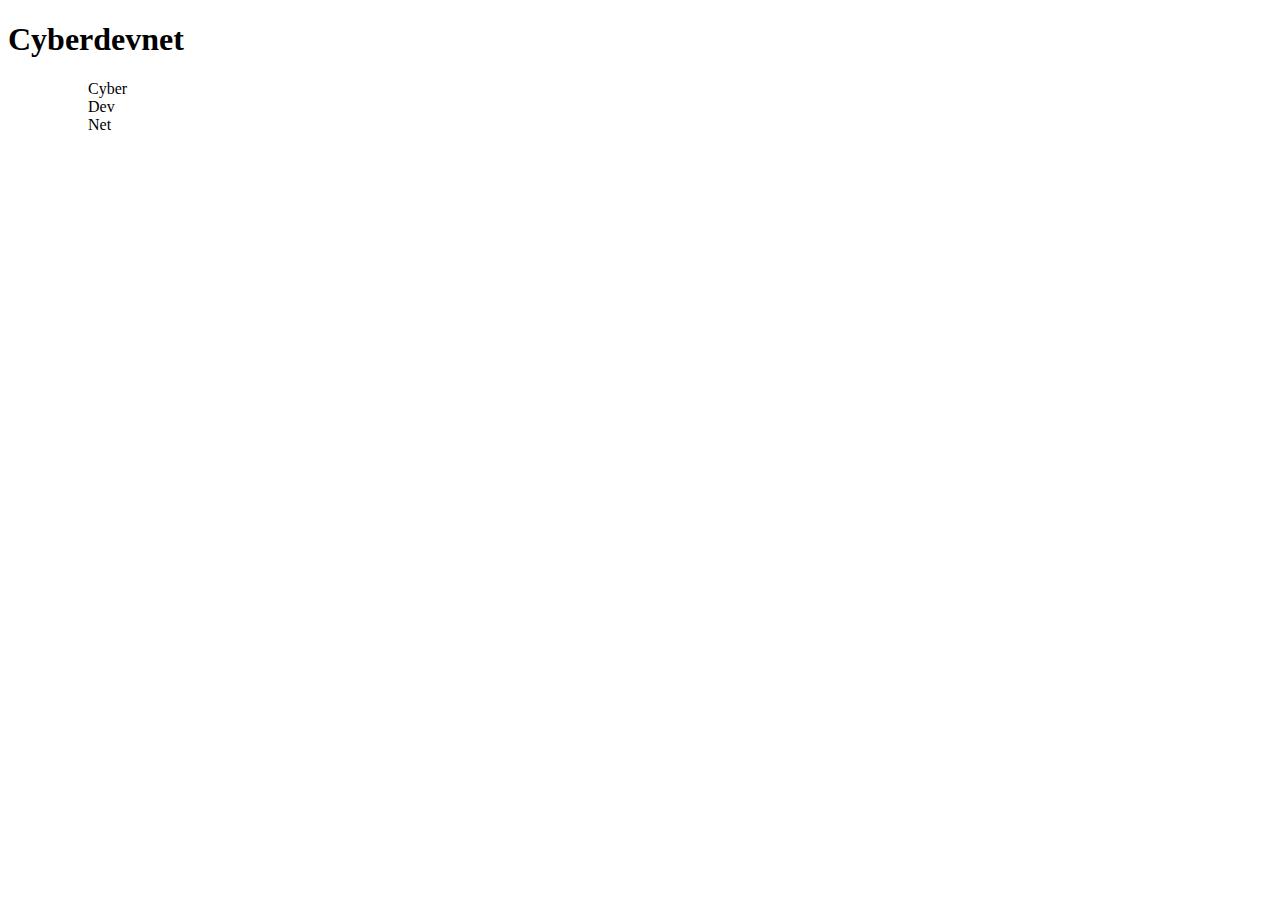
==== html/index.html @ d42a5013 "addedcss" ====
<!DOCTYPE html>
<html>
  <head>
    <title>Cyberdevnet</title>
    <meta charset="UTF-8">
    <meta name="description" content="Free Web tutorials">
    <meta name="author" content="edul">
  </head>
  <body>
    <h1>Cyberdevnet</h1>

    <menu>
        <ul>Cyber</ul>
        <ul>Dev</ul>
        <ul>Net</ul>
      </menu> 
  </body>
</html>
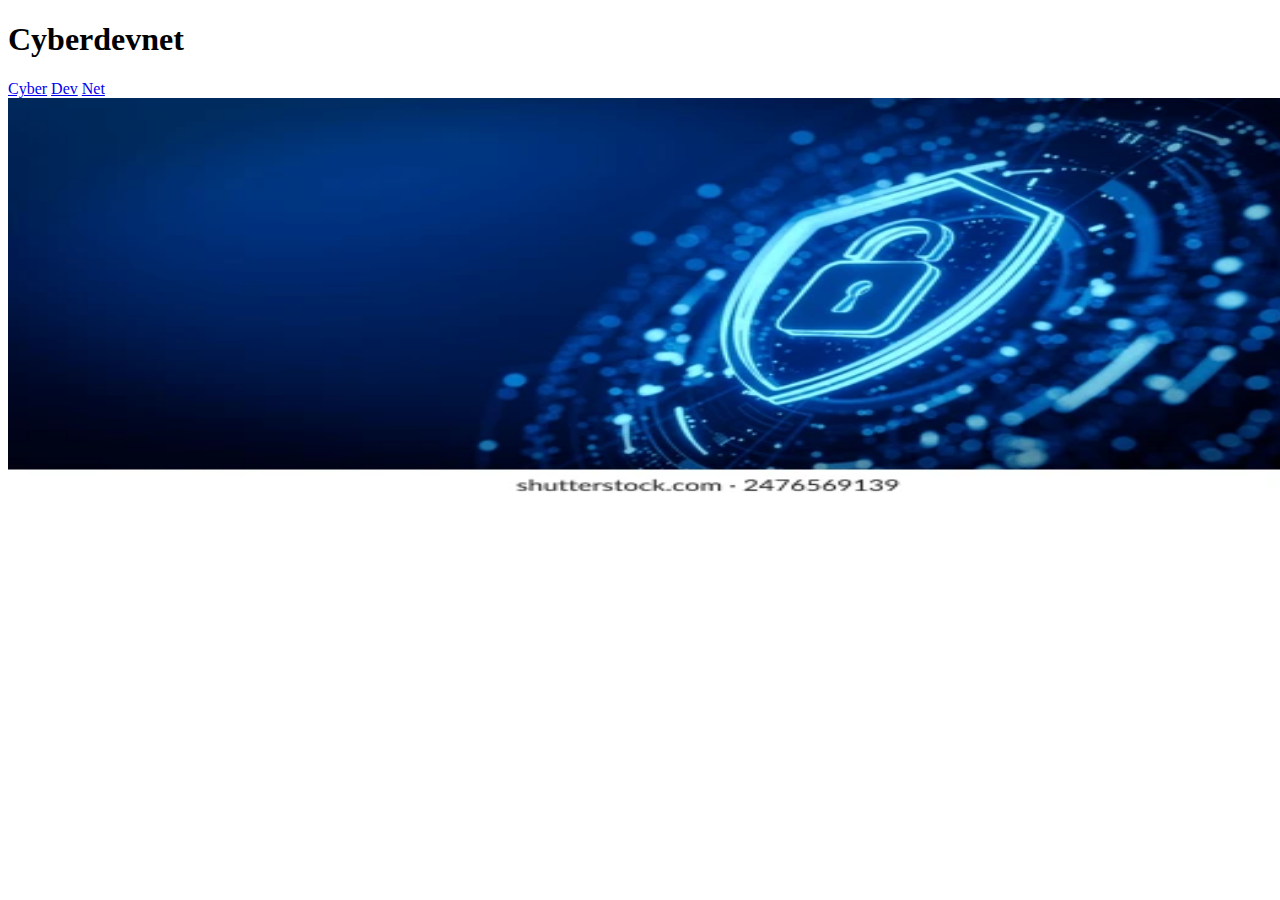
==== commit 2ef1f036: "added html and image files" ====
--- a/html/index.html
+++ b/html/index.html
@@ -1,18 +1,35 @@
 <!DOCTYPE html>
-<html>
+<html lang="en">
+
   <head>
     <title>Cyberdevnet</title>
     <meta charset="UTF-8">
     <meta name="description" content="Free Web tutorials">
     <meta name="author" content="edul">
+    <meta name="viewport" content="width=device-width, initial-scale=1.0">
   </head>
+
   <body>
     <h1>Cyberdevnet</h1>
 
+    <div class="menu">
+      <a href="../html/cyber.html">Cyber</a>
+      <a href="../html/dev.html">Dev</a>
+      <a href="../html/net.html">Net</a>
+    </div> 
+   
+   
+   <!-- 
     <menu>
-        <ul>Cyber</ul>
+        <ul>Cyber </ul>
         <ul>Dev</ul>
         <ul>Net</ul>
-      </menu> 
+    </menu> 
+
+    -->
+
+    <img src="../images/cyberdevnet image.webp" style="width:1400px;height:400px;"> 
+
+
   </body>
 </html>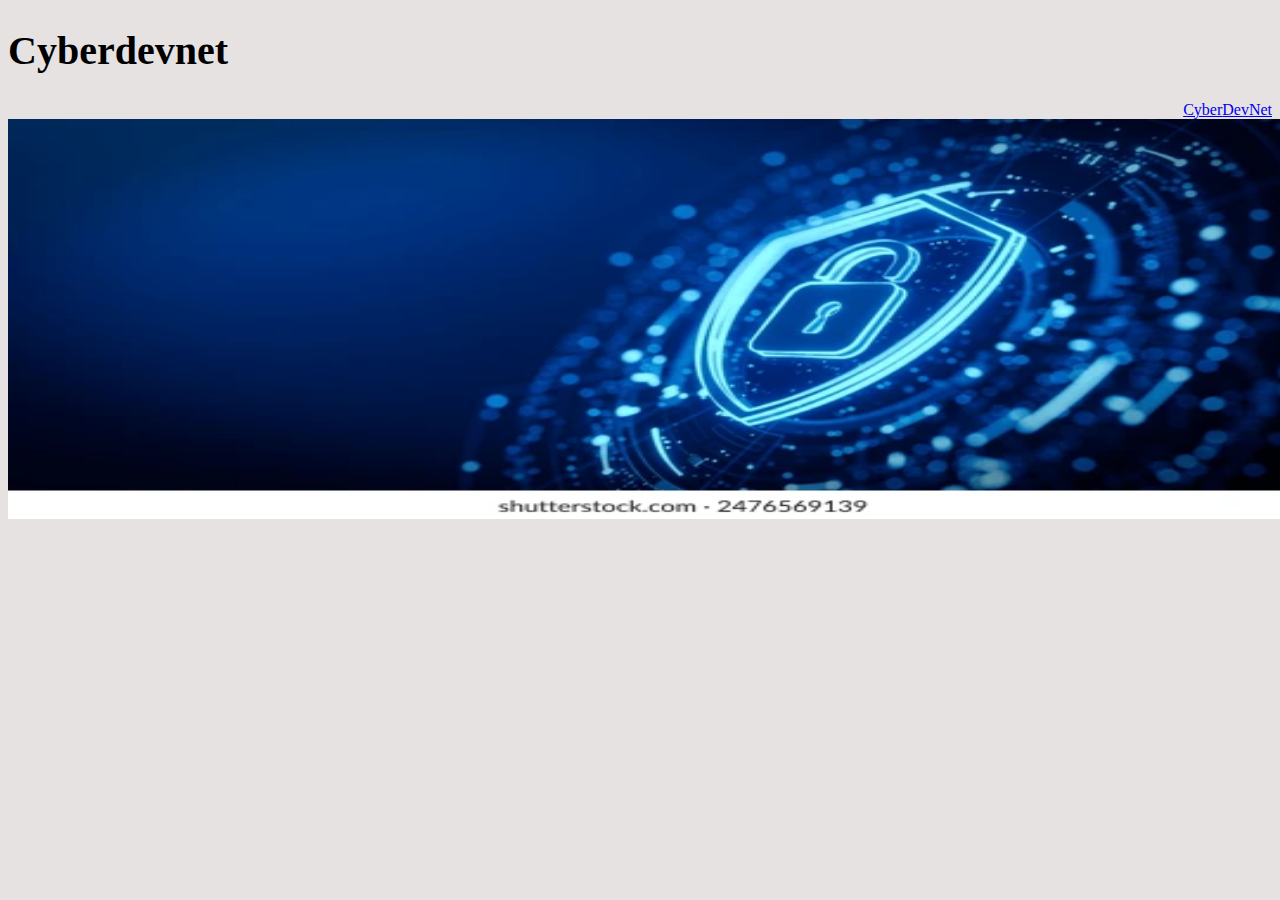
==== commit c33a014e: "changes made to index.html" ====
--- a/html/index.html
+++ b/html/index.html
@@ -7,6 +7,7 @@
     <meta name="description" content="Free Web tutorials">
     <meta name="author" content="edul">
     <meta name="viewport" content="width=device-width, initial-scale=1.0">
+    <link rel="stylesheet" href="../css/cyberdevnet.css">
   </head>
 
   <body>
@@ -28,7 +29,7 @@
 
     -->
 
-    <img src="../images/cyberdevnet image.webp" style="width:1400px;height:400px;"> 
+    <img src="../images/cyberdevnet image.webp" style="width:1350px;height:400px;"> 
 
 
   </body>
--- a/css/cyberdevnet.css
+++ b/css/cyberdevnet.css
@@ -0,0 +1,20 @@
+h1 {
+    font-size: 40px;
+    color: black
+    
+
+}
+
+body {
+
+    background-color: rgb(231, 226, 226);
+}
+
+.menu {
+    
+    display: flex;
+    align-items: right;
+    justify-content: right;
+    margin-right:auto
+      
+}